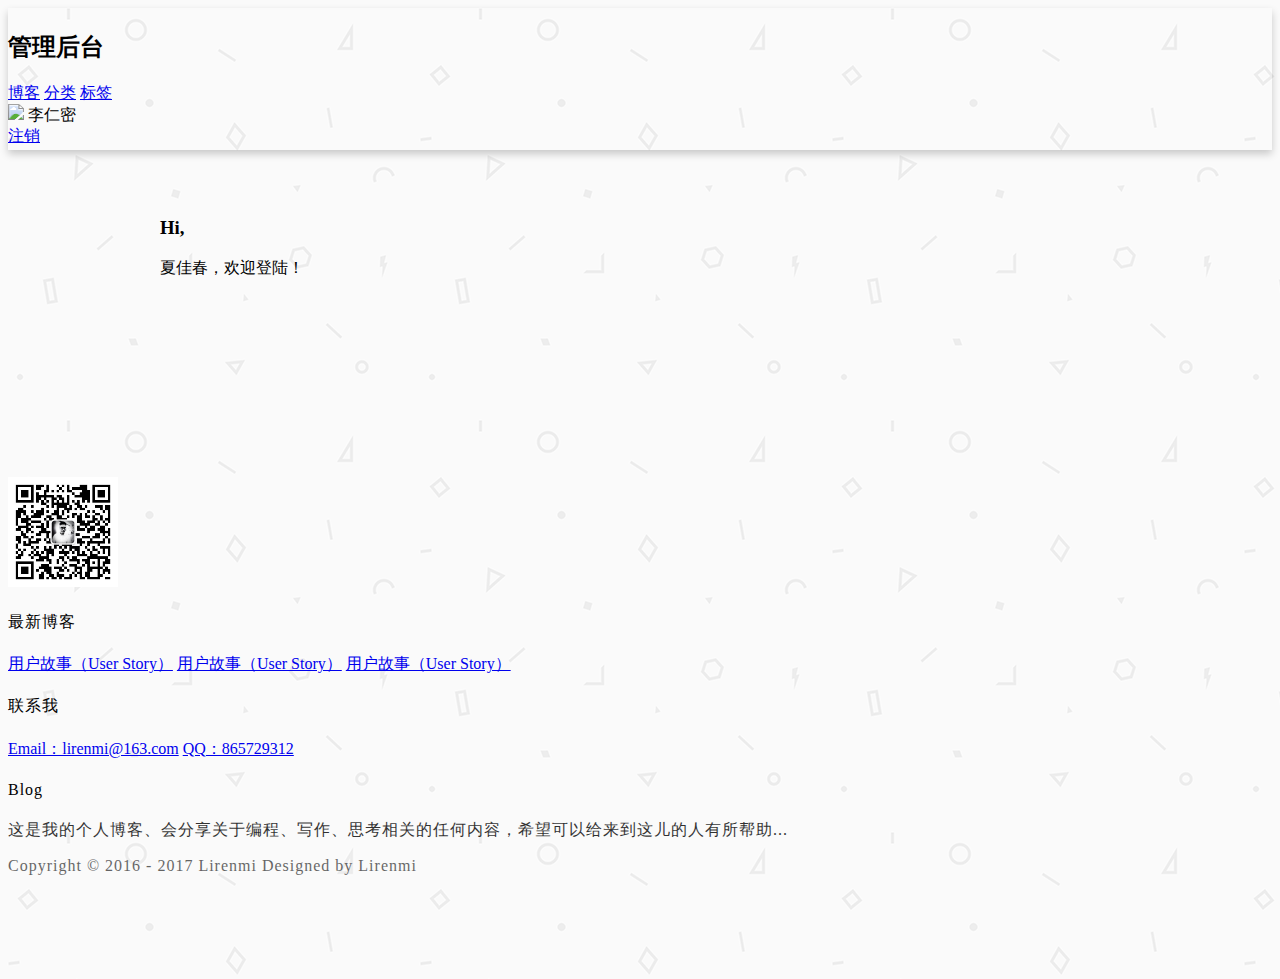
==== src/main/resources/templates/admin/index.html @ bae05bdc "前端页面" ====
<!DOCTYPE html>
<html lang="en" xmlns:th="http://www.w3.org/1999/xhtml">
<head th:replace="admin/_fragments :: head(~{::title})">
    <meta charset="UTF-8">
    <meta name="viewport" content="width=device-width, initial-scale=1.0">
    <title>博客管理</title>
    <link rel="stylesheet" href="https://cdn.jsdelivr.net/semantic-ui/2.2.4/semantic.min.css">
    <link rel="stylesheet" href="../../static/css/me.css">
</head>
<body>

<!--导航-->
<nav  th:replace="admin/_fragments::menu(0)" class="ui inverted attached segment m-padded-tb-mini m-shadow-small">
    <div class="ui container">
        <div class="ui inverted secondary stackable menu">
            <h2 class="ui teal header item">管理后台</h2>
            <a href="#" class="active m-item item m-mobile-hide"><i class="mini home icon"></i>博客</a>
            <a href="#" class=" m-item item m-mobile-hide"><i class="mini idea icon"></i>分类</a>
            <a href="#" class="m-item item m-mobile-hide"><i class="mini tags icon"></i>标签</a>
            <div class="right m-item m-mobile-hide menu">
                <div class="ui dropdown  item">
                    <div class="text">
                        <img class="ui avatar image" src="https://unsplash.it/100/100?image=1005">
                        李仁密
                    </div>
                    <i class="dropdown icon"></i>
                    <div class="menu">
                        <a href="#"    class="item">注销</a>
                    </div>
                </div>
            </div>
        </div>
    </div>
    <a href="#" class="ui menu toggle black icon button m-right-top m-mobile-show">
        <i class="sidebar icon"></i>
    </a>
</nav>

<!--中间内容-->
<div class="m-container-small m-padded-tb-big">
    <div class="ui container">
            <div class="ui success large  raised message">
          <h3>Hi,</h3>
            <p>夏佳春，欢迎登陆！</p>
        </div>

        <img src="https://unsplash.it/1000/400?image=1005" alt="" class="ui rounded bordered fluid image">
    </div>
</div>

<br>
<br>
<!--底部footer-->
<footer th:replace="admin/_fragments:: footer" class="ui inverted vertical segment m-padded-tb-massive">
    <div class="ui center aligned container">
        <div class="ui inverted divided stackable grid">
            <div class="three wide column">
                <div class="ui inverted link list">
                    <div class="item">
                        <img src="../../static/images/wechat.jpg" class="ui rounded image" alt="" style="width: 110px">
                    </div>
                </div>
            </div>
            <div class="three wide column">
                <h4 class="ui inverted header m-text-thin m-text-spaced ">最新博客</h4>
                <div class="ui inverted link list">
                    <a href="#" class="item m-text-thin">用户故事（User Story）</a>
                    <a href="#" class="item m-text-thin">用户故事（User Story）</a>
                    <a href="#" class="item m-text-thin">用户故事（User Story）</a>
                </div>
            </div>
            <div class="three wide column">
                <h4 class="ui inverted header m-text-thin m-text-spaced ">联系我</h4>
                <div class="ui inverted link list">
                    <a href="#" class="item m-text-thin">Email：lirenmi@163.com</a>
                    <a href="#" class="item m-text-thin">QQ：865729312</a>
                </div>
            </div>
            <div class="seven wide column">
                <h4 class="ui inverted header m-text-thin m-text-spaced ">Blog</h4>
                <p class="m-text-thin m-text-spaced m-opacity-mini">这是我的个人博客、会分享关于编程、写作、思考相关的任何内容，希望可以给来到这儿的人有所帮助...</p>
            </div>
        </div>
        <div class="ui inverted section divider"></div>
        <p class="m-text-thin m-text-spaced m-opacity-tiny">Copyright © 2016 - 2017 Lirenmi Designed by Lirenmi</p>
    </div>

</footer>

<!--/*/<th:block th:replace="_fragments::script" >/*/-->
<script src="https://cdn.jsdelivr.net/npm/jquery@3.2/dist/jquery.min.js"></script>
<script src="https://cdn.jsdelivr.net/semantic-ui/2.2.4/semantic.min.js"></script>

<!--/*/</th:block>/*/-->


<script>
    $('.menu.toggle').click(function () {
        $('.m-item').toggleClass('m-mobile-hide');
    });

    $('.ui.dropdown').dropdown({
        on: 'hover'
    });

</script>
</body>
</html>
---- src/main/resources/static/css/me.css ----
body {
    background: url("../images/bg.png");
}

.m-padded-mini {
    padding: 0.2em !important;
}

.m-padded-tiny {
    padding: 0.3em !important;
}

.m-padded {
    padding: 1em !important;
}

.m-padded-tb-mini {
    padding-top: 0.2em !important;
    padding-bottom: 0.2em !important;
}

.m-padded-tb-tiny {
    padding-top: 0.3em !important;
    padding-bottom: 0.3em !important;
}

.m-padded-tb-small {
    padding-top: 0.5em !important;
    padding-bottom: 0.5em !important;
}

.m-padded-tb {
    padding-top: 1em !important;
    padding-bottom: 1em !important;
}

.m-padded-tb-large {
    padding-top: 2em !important;
    padding-bottom: 2em !important;
}

.m-padded-tb-big {
    padding-top: 3em !important;
    padding-bottom: 3em !important;
}

.m-padded-tb-huge {
    padding-top: 4em !important;
    padding-bottom: 4em !important;
}

.m-padded-tb-massive {
    padding-top: 5em !important;
    padding-bottom: 5em !important;
}


.m-padded-lr-responsive {
    padding-left: 4em !important;
    padding-right: 4em !important;
}

/*-------text -----*/

.m-text {
    font-weight: 300 !important;
    letter-spacing: 1px !important;
    line-height: 1.8;
}

.m-text-thin {
    font-weight: 300 !important;
}

.m-text-spaced {
    letter-spacing: 1px !important;
}

.m-text-lined {
    line-height: 1.8;
}

/*-----margin------*/

.m-margin-top-small {
    margin-top: 0.5em !important;
}

.m-margin-top {
    margin-top: 1em !important;
}

.m-margin-top-large {
    margin-top: 2em !important;
}

.m-margin-tb-tiny {
    margin-top: 0.3em !important;
    margin-bottom: 0.3em !important;
}

.m-margin-bottom-small {
    margin-bottom: 0.5em !important;

}

/*-----opacity------*/
.m-opacity-mini {
    opacity: 0.8 !important;
}

.m-opacity-tiny {
    opacity: 0.6 !important;
}

/*------position---*/

.m-right-top {
    position: absolute;
    top: 0;
    right: 0;
}

/*------display------*/
.m-inline-block {
    display: inline-block !important;
}


/*-----container*/

.m-container {
    max-width: 72em !important;
    margin: auto !important;
}

.m-container-small {
    max-width: 60em !important;
    margin: auto !important;
}

/*------shadow------*/
.m-shadow-small {
    -webkit-box-shadow: 0 4px 8px rgba(0, 0, 0, 0.2) !important;
    box-shadow: 0 4px 8px rgba(0, 0, 0, 0.2) !important;
}

/*------positon-----*/

.m-fixed {
    position: fixed !important;
    z-index: 10 !important;
}

.m-right-bottom {
    bottom: 0 !important;
    right: 0 !important;
}


/*-----color-----*/
.m-black {
    color: #333 !important;
}

.m-mobile-show {
    display: none !important;
}

@media screen and (max-width: 768px) {
    .m-mobile-hide {
        display: none !important;
    }

    .m-mobile-show {
        display: block !important;
    }

    .m-padded-lr-responsive {
        padding-left: 0 !important;
        padding-right: 0 !important;
    }

    .m-mobile-lr-clear {
        padding-left: 0 !important;
        padding-right: 0 !important;
    }

    .m-mobile-wide {
        width: 100% !important;
    }
}
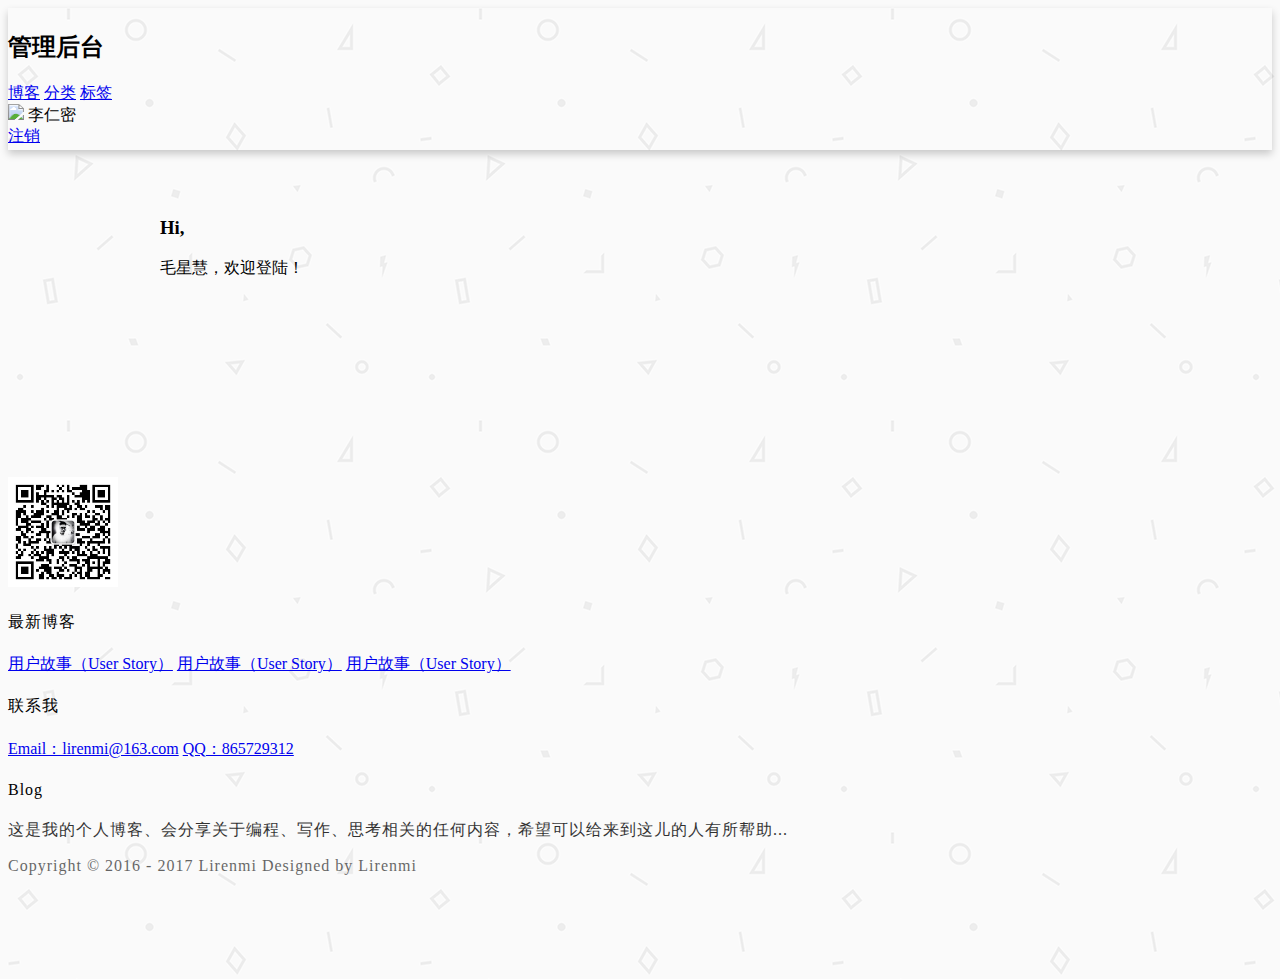
==== commit 27a2a4b2: "第四天改进" ====
--- a/src/main/resources/templates/admin/index.html
+++ b/src/main/resources/templates/admin/index.html
@@ -21,7 +21,7 @@
                 <div class="ui dropdown  item">
                     <div class="text">
                         <img class="ui avatar image" src="https://unsplash.it/100/100?image=1005">
-                        李仁密
+                       李仁密
                     </div>
                     <i class="dropdown icon"></i>
                     <div class="menu">
@@ -41,7 +41,7 @@
     <div class="ui container">
             <div class="ui success large  raised message">
           <h3>Hi,</h3>
-            <p>夏佳春，欢迎登陆！</p>
+            <p>毛星慧，欢迎登陆！</p>
         </div>
 
         <img src="https://unsplash.it/1000/400?image=1005" alt="" class="ui rounded bordered fluid image">
--- a/src/main/resources/static/css/me.css
+++ b/src/main/resources/static/css/me.css
@@ -163,6 +163,9 @@
 .m-black {
     color: #333 !important;
 }
+.m-teal {
+    color: #00B5AD !important;
+}
 
 .m-mobile-show {
     display: none !important;
